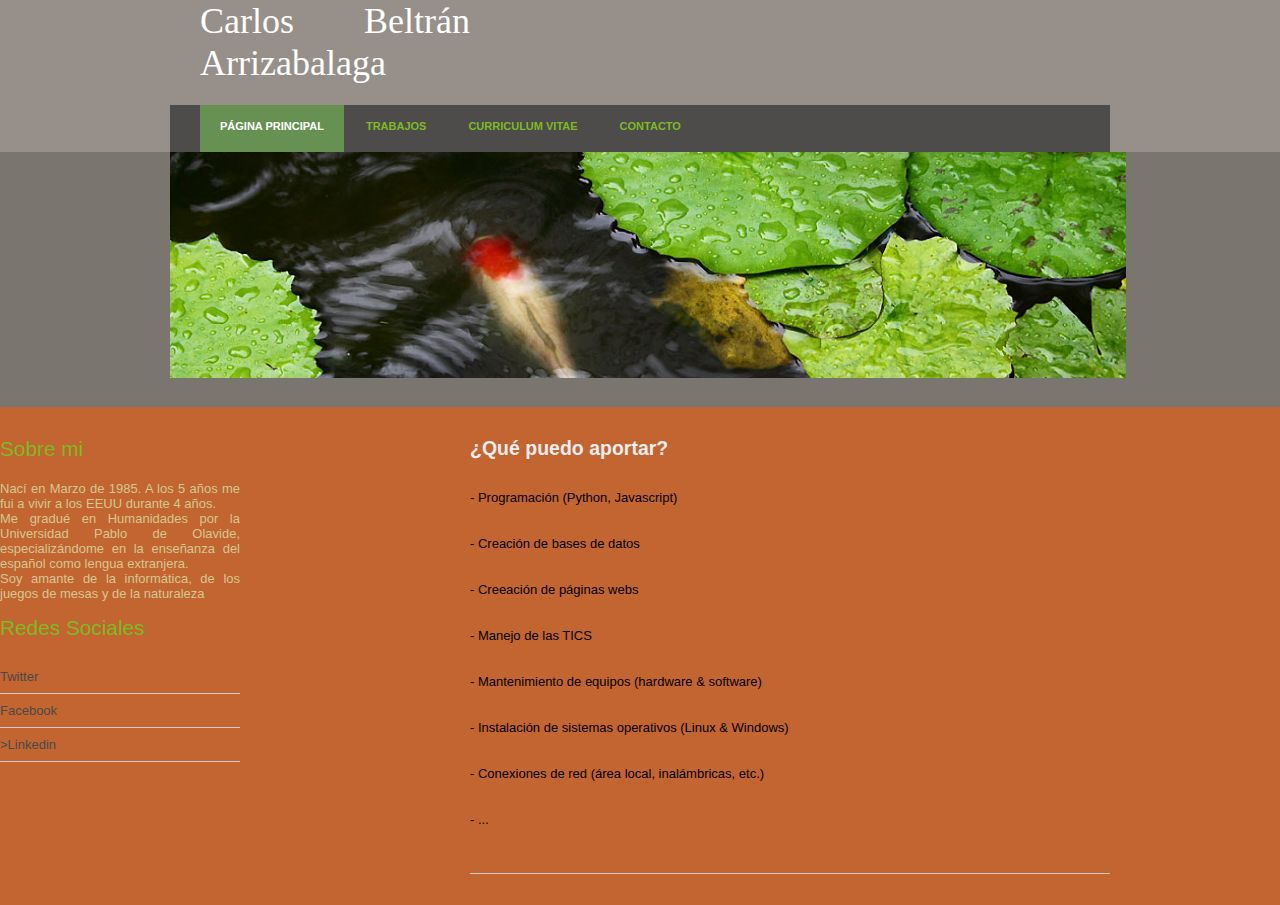
==== index.html @ 52469056 "Update index.html" ====
<html xmlns="http://www.w3.org/1999/xhtml">
<head>
<meta http-equiv="content-type" content="text/html; charset=utf-8" />
<title>El rincón de Charlie</title>
<meta name="keywords" content="" />
<meta name="description" content="" />
<link href="default.css" rel="stylesheet" type="text/css" />
</head>
<body>
<div id="wrapper">
  <div id="header">
    <div id="logo">
      <h1>Carlos Beltrán Arrizabalaga</h1>      
    </div>
    <!-- end div#logo -->
  </div>
  <!-- end div#header -->
  <div id="menu">
    <ul>
      <li class="active"><a href="#">Página Principal</a></li>
      <li><a href="https://github.com/CharlieAms85">Trabajos</a></li>
      <li><a href="https://www.dropbox.com/s/qftyr58tf39llwg/Curriculum.pdf?dl=0">Curriculum Vitae</a></li>
      <li><a href="mailto:c.beltran1985@gmail.com">Contacto</a></li>
      </ul>
  </div>
  <!-- end div#menu -->
  <div id="splash"><img src="images/img03.jpg" width="956" height="226" alt="" /></div>
    <div id="page">
      <div id="page-bgtop">
        <div id="content">
          <div class="post">
            <h2 class="title">¿Qué puedo aportar?</h2>          
          <div class="entry">
            <p> - Programación (Python, Javascript)</p>
            <p> - Creación de bases de datos
            <p> - Creeación de páginas webs 
            <p> - Manejo de las TICS </p>
            <p> - Mantenimiento de equipos (hardware & software)</p>
            <p> - Instalación de sistemas operativos (Linux & Windows)</p>
            <p> - Conexiones de red (área local, inalámbricas, etc.) </p>
            <p> - ...</p>
          </div>
          </div>
        </div>
      </div>
    </div>
    <!-- end div#content -->
  <div id="sidebar">
    <h2>Sobre mi</h2>
       <p>Nací en Marzo de 1985. A los 5 años me fui a vivir a los EEUU durante 4 años.</p>
       <p>Me gradué en Humanidades por la Universidad Pablo de Olavide, especializándome en la enseñanza del español como lengua extranjera.</p>
        <p>Soy amante de la informática, de los juegos de mesas y de la naturaleza</p>
    <br>
    <li>
        <h2>Redes Sociales</h2>
      <ul>
         <li><a href="https://twitter.com/Charlie_Dynamit?lang=es">Twitter</a></li>
         <li><a href="https://es-la.facebook.com/CharlieAmst"</a>Facebook</li>
         <li><a href="https://www.linkedin.com/in/carlos-beltrán-arrizabalaga-b08871aa/">>Linkedin</a></li>
      </ul>
    </li>
  </div>
<!-- end div#sidebar -->
  <div style="clear: both; height: 1px"></div>
  </div>
</div>
<!-- end div#wrapper -->
</body>
</html>
---- default.css ----
* {
	margin: 0;
	padding: 0;
}

body {
	margin: 0px;
	background: rgb(194, 101, 48) url(images/img01.jpg) repeat-x left top;
	text-align: justify;
	font-family: Arial, Helvetica, sans-serif;
	font-size: 13px;
	color: rgb(3, 2, 0);
}

h1, h2, h3 {
}

h1 {
}

h2 {
}

h3 {
}

p, blockquote, ul, ol {
	margin-bottom: 20px;
	line-height: 2em;
}

p {
}

blockquote {
}

ul, ol, li {
	margin: 0px;
	padding: 0px;
	list-style: none;
}

a {
	text-decoration: underline;
	color: #7EBA25;
}

a:hover {
	text-decoration: none;
	color: #7EBA25;
}

/* Wrapper */

#wrapper {
}

/* Header */

#header {
	width: 880px;
	height: 105px;
	margin: 0 auto;
}

/* Logo */

#logo {
	float: left;
	width: 270px;
	height: 105px;
	margin: 0px;
}

#logo h1 {
	margin: 0;
	padding: 0;
	font: normal 36px Georgia, "Times New Roman", Times, serif;
	color: #FFFFFF;
}

#logo h1 a {
	color: #FFFFFF;
}

#logo h2 {
	margin: -2px 0 0 0;
	padding: 0;
	text-transform: uppercase;
	letter-spacing: 2px;
	font-size: 10px;
	font-weight: bold;
}

#logo a {
	text-decoration: none;
	color: #FFFFFF;
}

/* Menu */

#menu {
	width: 940px;
	height: 47px;
	margin: 0 auto;
	background: url(images/img02.jpg) repeat-x left top;
}

#menu ul {
	margin: 0;
	padding: 0;
	list-style: none;
	line-height: normal;
	margin-left: 30px;
}

#menu li {
	display: inline;
	text-align: center;
}

#menu a {
	display: block;
	float: left;
	height: 32px;
	margin-right: 2px;
	padding: 15px 20px 0px 20px;
	text-decoration: none;
	text-align: center;
	text-transform: uppercase;
	font-size: 11px;
	font-weight: bold;
	color: #7EBA25;
}

#menu a:hover, #menu .active a {
	background: #669152;
	color: #FFFFFF;
}

#splash {
	width: 940px;
	height: 255px;
	margin: 0 auto;
}

/* Search */

#header-search {
	width: 940px;
	height: 51px;
	margin: 0 auto;
	padding: 0px 0px 0px 0px;
}

#header-search form {
	float: right;
	width: 300px;
	margin: 0;
	padding: 12px 0px 0px 0px;
}

#header-search fieldset {
	margin: 0;
	padding: 0;
	border: none;
}

#header-search-text {
	width: 200px;
	padding: 2px 3px;
	background: rgb(95, 223, 180);
	border: none;
	color: #4D4D4D;
}

#header-search-submit {
	background: none;
	border: none;
	font-family: Arial, Helvetica, sans-serif;
	font-size: 12px;
	color: #E4E4E4;
}

#search {
	height: 51px;
	margin: 0 auto;
	padding: 0px 0px 60px 0px;
}

#search form {
	margin: 0;
	padding: 12px 0px 0 0;
}

#search fieldset {
	margin: 0;
	padding: 0;
	border: none;
}

#search input {
	float: left;
	font: 12px Arial, Helvetica, sans-serif;
}

#search-text {
	width: 160px;
	height: 18px;
	padding: 3px 0 3px 5px;
	border: 1px solid #CCCCCC;
	color: #000000;
}

#search-submit {
	margin-left: 10px;
	padding: 4px 4px;
	border: none;
	background: #000000;
	color: #FFFFFF;
}

/* Page */

#page {
	width: 940px;
	margin: 0 auto;
	padding-top: 30px;
}

#page-bgtop {
}

/* Content */

#content {
	float: right;
	width: 640px;
}
.post {
	margin: 0px 0px 30px 0px;
	border-bottom: 1px solid #CCCCCC;
}

.post .title {
	margin: 0px;
	padding: 0px 0px 5px 0px;
	color: #f0ecef;
}

.post .title a {
	padding: 4px 35px 4px 15px;
	background: #7066cf;
	text-decoration: none;
	font-weight: normal;
	color: #FFFFFF;
}

.post .entry {
	padding: 20px 0px;
}

.post img {
	float: left;
	padding: 15px 0px;
}

.post .meta {
	text-align: right;
	padding: 0px 0 20px 0;
	font-weight: bold;
	color: #202020;
}

.post .byline {
	float: right;
	margin-top: -30px;
	font-size: 12px;
	font-weight: bold;
	color: #5E5E5E;
}

/* Sidebar */

#sidebar {
	float: left;
	width: 240px;
	margin: 0px;
	padding: 0px 30px 30px 0px;
}

#sidebar ul {
	margin: 0;
	padding: 0;
	list-style: none;
	line-height: normal;
}

#sidebar li {
	margin-bottom: 1px;
}

#sidebar li ul {
	margin: 0px;
	padding: 0px 0px 40px 0px;
}

#sidebar li li {
	margin: 0;
	padding: 9px 0px;
	border: none;
	border-bottom: 1px solid #CCCCCC;
}

#sidebar h2 {
	margin: 0px;
	padding: 0px 0px 20px 0px;
	font-size: 160%;
	font-weight: normal;
	color: #7EBA25;
}

#sidebar h3 {
	font-size: 77%;
	color: #eeeded;
}

#sidebar p {
	margin: 0;
	line-height: normal;
	color: #D4C792;
}

#sidebar a {
	border: none;
	text-decoration: none;
	color: #4A4949;
}

#sidebar a:hover {
	text-decoration: underline;
}

/* Submenu */

#submenu {
}

/* News */

#news {
}

#news a {
	font-size: 85%;
}

/* Footer */

#footer {
	margin: 0 auto;
	padding: 20px 0px;
	background: #4e1616;
	color: #686767;
}

#footer p {
	margin: 0;
	text-align: center;
	font-size: 77%;
	color: #000000;
}

#footer a {
	text-decoration: underline;
	color: white;
}

#footer a {
	color:white;
}
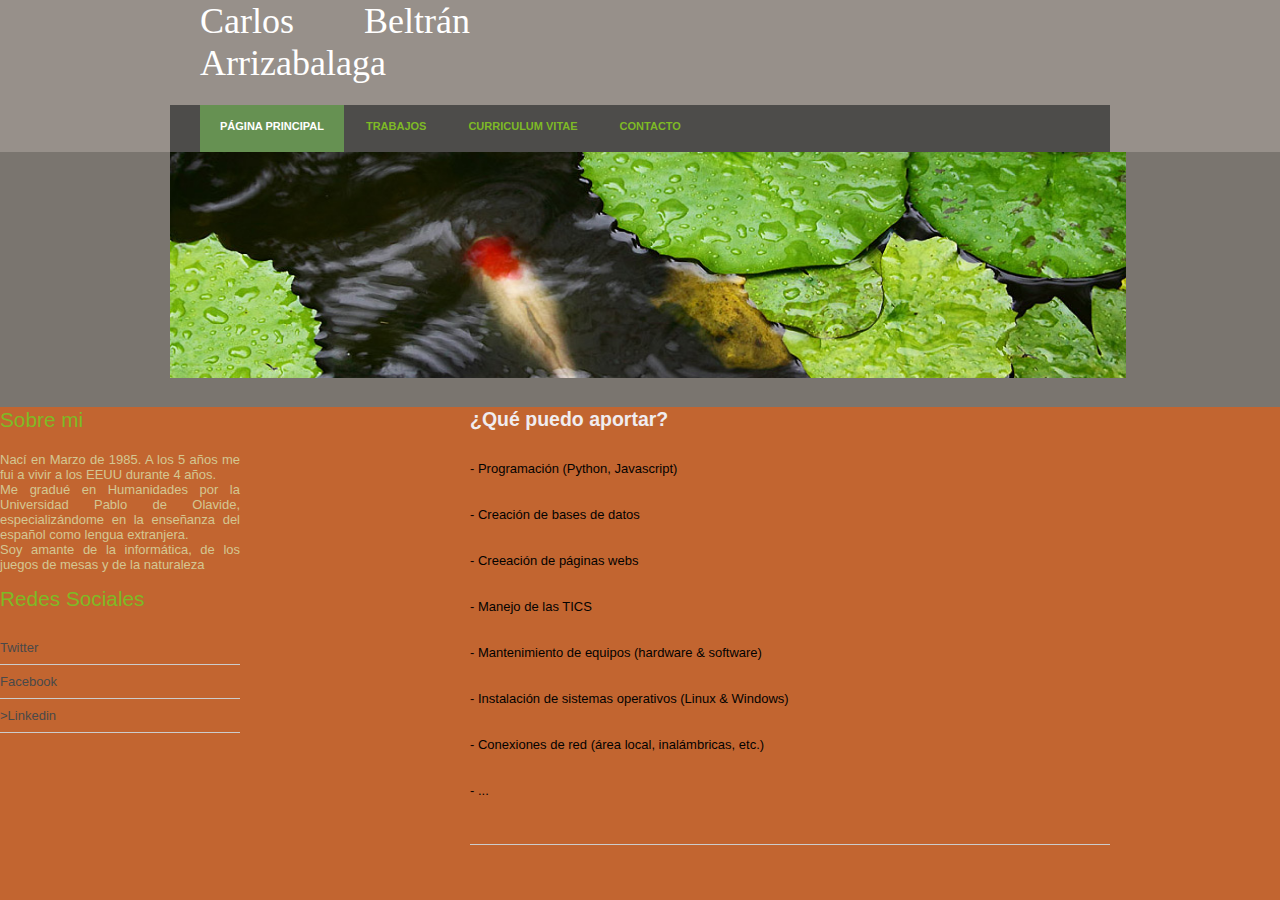
==== commit 2e86f1d8: "Update index.html" ====
--- a/index.html
+++ b/index.html
@@ -24,7 +24,7 @@
       </ul>
   </div>
   <!-- end div#menu -->
-  <div id="splash"><img src="images/img03.jpg" width="956" height="226" alt="" /></div>
+  <div id="splash"><img src="images/img03.jpg" width="956" height="226" alt="" />
     <div id="page">
       <div id="page-bgtop">
         <div id="content">
@@ -44,6 +44,7 @@
         </div>
       </div>
     </div>
+   </div>
     <!-- end div#content -->
   <div id="sidebar">
     <h2>Sobre mi</h2>
--- a/default.css
+++ b/default.css
@@ -292,7 +292,7 @@
 }
 
 #sidebar ul {
-	margin: 0;
+	margin: 0px;
 	padding: 0;
 	list-style: none;
 	line-height: normal;
@@ -308,7 +308,7 @@
 }
 
 #sidebar li li {
-	margin: 0;
+	margin: 0px;
 	padding: 9px 0px;
 	border: none;
 	border-bottom: 1px solid #CCCCCC;
@@ -380,4 +380,4 @@
 
 #footer a {
 	color:white;
-}+}
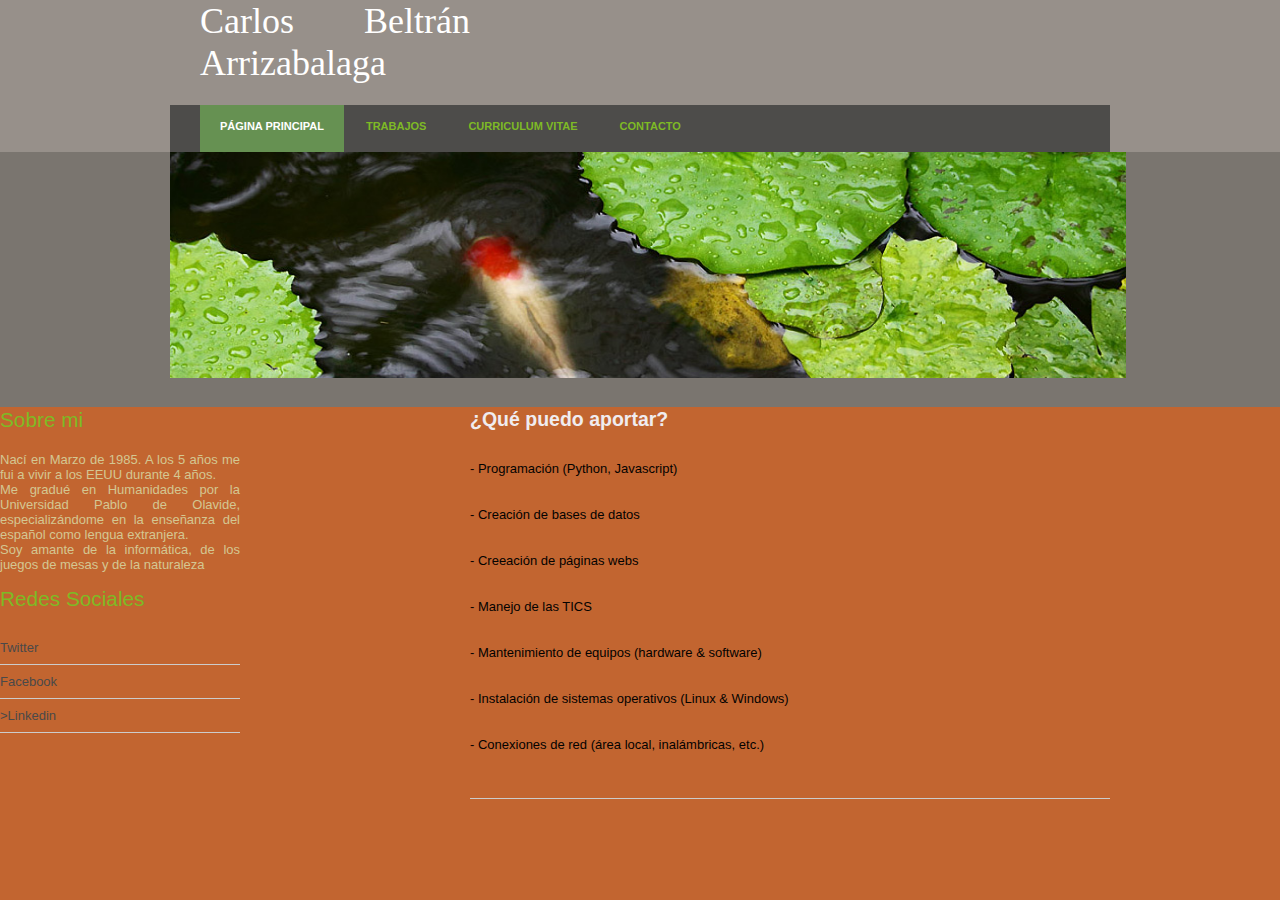
==== commit a6011ad2: "Update index.html" ====
--- a/index.html
+++ b/index.html
@@ -24,7 +24,7 @@
       </ul>
   </div>
   <!-- end div#menu -->
-  <div id="splash"><img src="images/img03.jpg" width="956" height="226" alt="" />
+  <div id="splash"><img src="images/img03.jpg" width="956" height="226" alt=" "/>
     <div id="page">
       <div id="page-bgtop">
         <div id="content">
@@ -38,7 +38,6 @@
             <p> - Mantenimiento de equipos (hardware & software)</p>
             <p> - Instalación de sistemas operativos (Linux & Windows)</p>
             <p> - Conexiones de red (área local, inalámbricas, etc.) </p>
-            <p> - ...</p>
           </div>
           </div>
         </div>
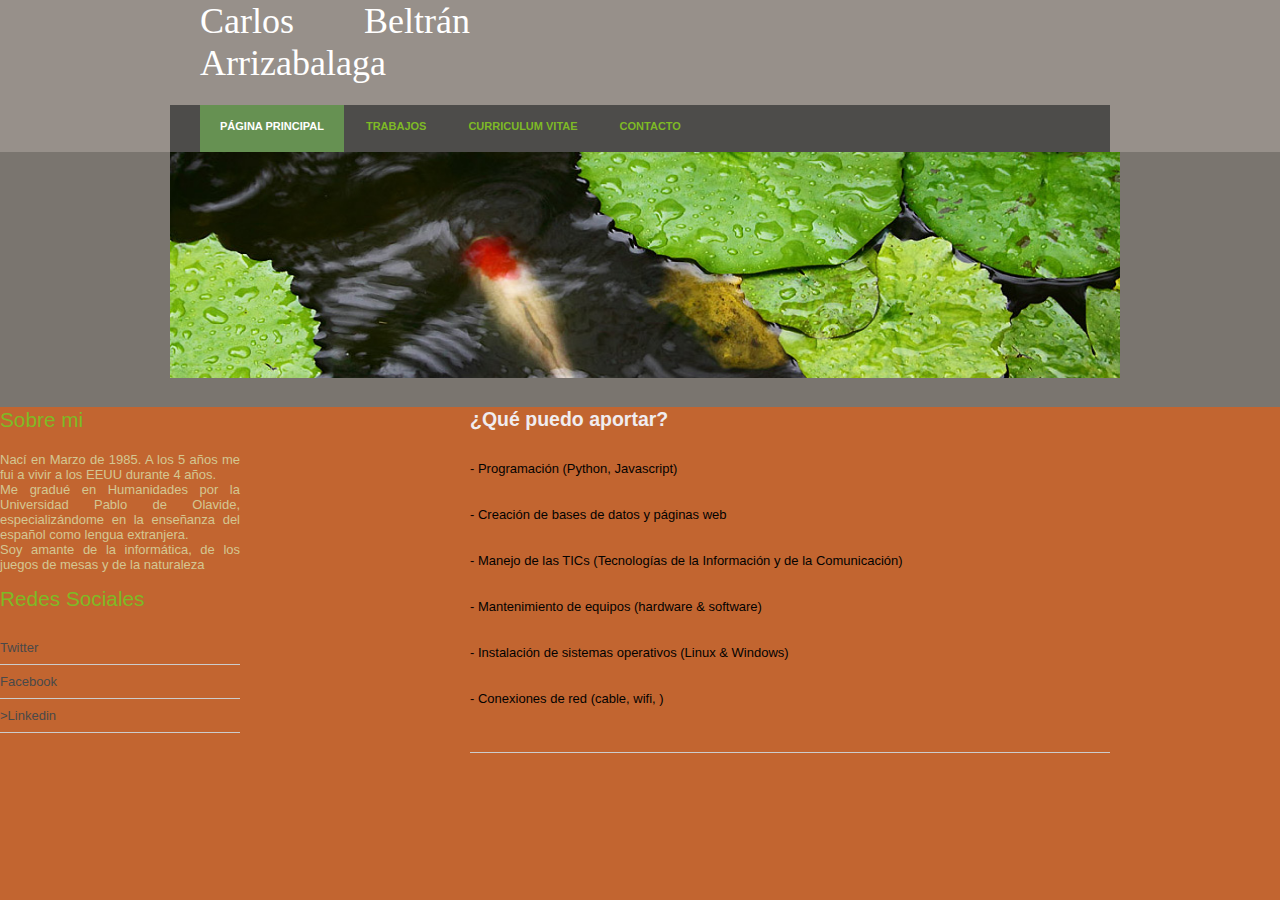
==== commit 7e37286c: "Update index.html" ====
--- a/index.html
+++ b/index.html
@@ -24,20 +24,19 @@
       </ul>
   </div>
   <!-- end div#menu -->
-  <div id="splash"><img src="images/img03.jpg" width="956" height="226" alt=" "/>
+  <div id="splash"><img src="images/img03.jpg" width="950" height="226" alt=" "/>
     <div id="page">
       <div id="page-bgtop">
         <div id="content">
           <div class="post">
             <h2 class="title">¿Qué puedo aportar?</h2>          
           <div class="entry">
-            <p> - Programación (Python, Javascript)</p>
-            <p> - Creación de bases de datos
-            <p> - Creeación de páginas webs 
-            <p> - Manejo de las TICS </p>
+            <p> - Programación (Python, Javascript) <a href="https://github.com/CharlieAms85/Carlos_Beltran/blob/master/Puertas"></a></p> 
+            <p> - Creación de bases de datos y páginas web 
+            <p> - Manejo de las TICs (Tecnologías de la Información y de la Comunicación) </p>
             <p> - Mantenimiento de equipos (hardware & software)</p>
             <p> - Instalación de sistemas operativos (Linux & Windows)</p>
-            <p> - Conexiones de red (área local, inalámbricas, etc.) </p>
+            <p> - Conexiones de red (cable, wifi, ) </p>
           </div>
           </div>
         </div>
@@ -51,8 +50,8 @@
        <p>Me gradué en Humanidades por la Universidad Pablo de Olavide, especializándome en la enseñanza del español como lengua extranjera.</p>
         <p>Soy amante de la informática, de los juegos de mesas y de la naturaleza</p>
     <br>
+        <h2>Redes Sociales</h2>
     <li>
-        <h2>Redes Sociales</h2>
       <ul>
          <li><a href="https://twitter.com/Charlie_Dynamit?lang=es">Twitter</a></li>
          <li><a href="https://es-la.facebook.com/CharlieAmst"</a>Facebook</li>
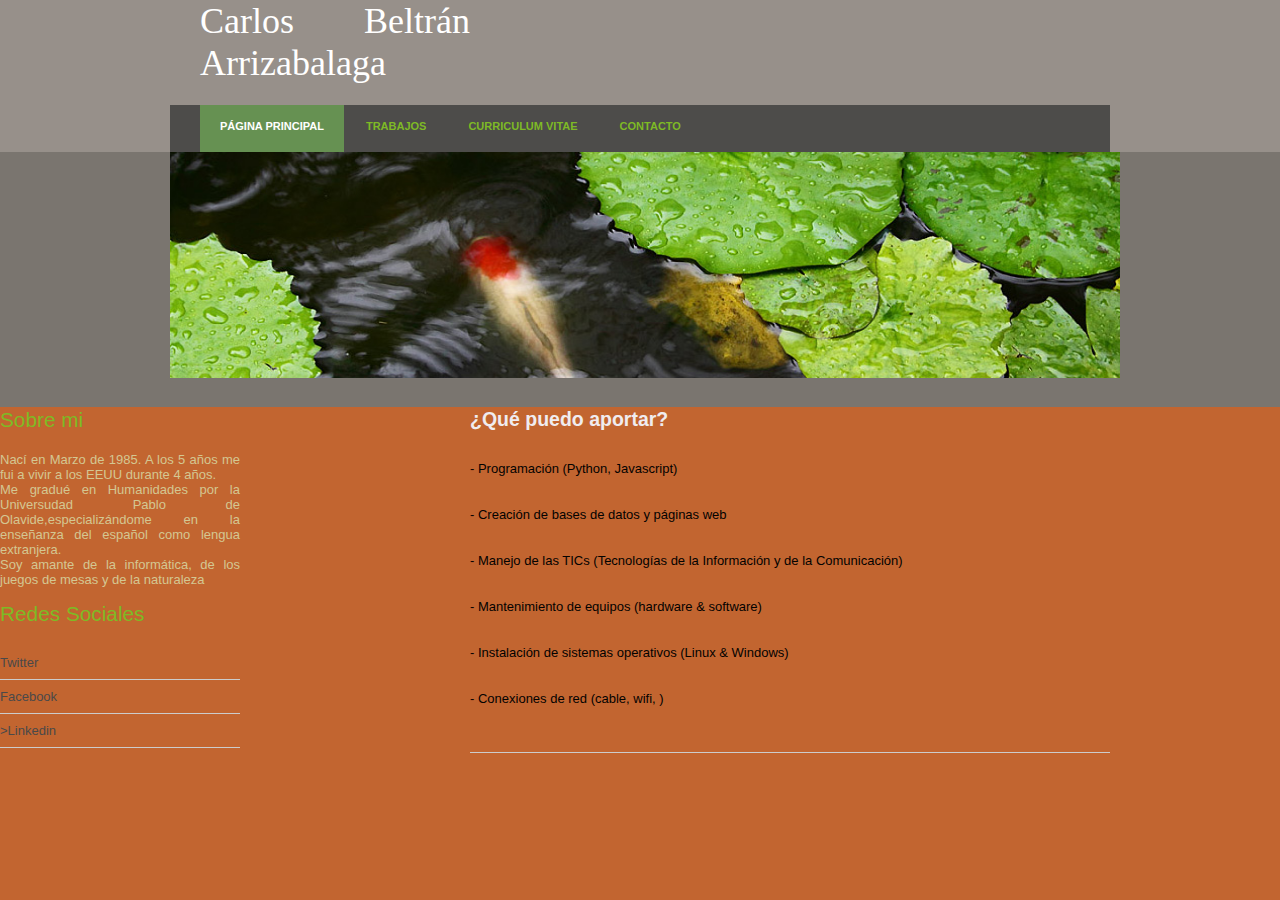
==== commit 07ecad4f: "Update index.html" ====
--- a/index.html
+++ b/index.html
@@ -47,7 +47,7 @@
   <div id="sidebar">
     <h2>Sobre mi</h2>
        <p>Nací en Marzo de 1985. A los 5 años me fui a vivir a los EEUU durante 4 años.</p>
-       <p>Me gradué en Humanidades por la Universidad Pablo de Olavide, especializándome en la enseñanza del español como lengua extranjera.</p>
+       <p>Me gradué en Humanidades por la Universudad Pablo de Olavide,especializándome en la enseñanza del español como lengua extranjera.</p>
         <p>Soy amante de la informática, de los juegos de mesas y de la naturaleza</p>
     <br>
         <h2>Redes Sociales</h2>
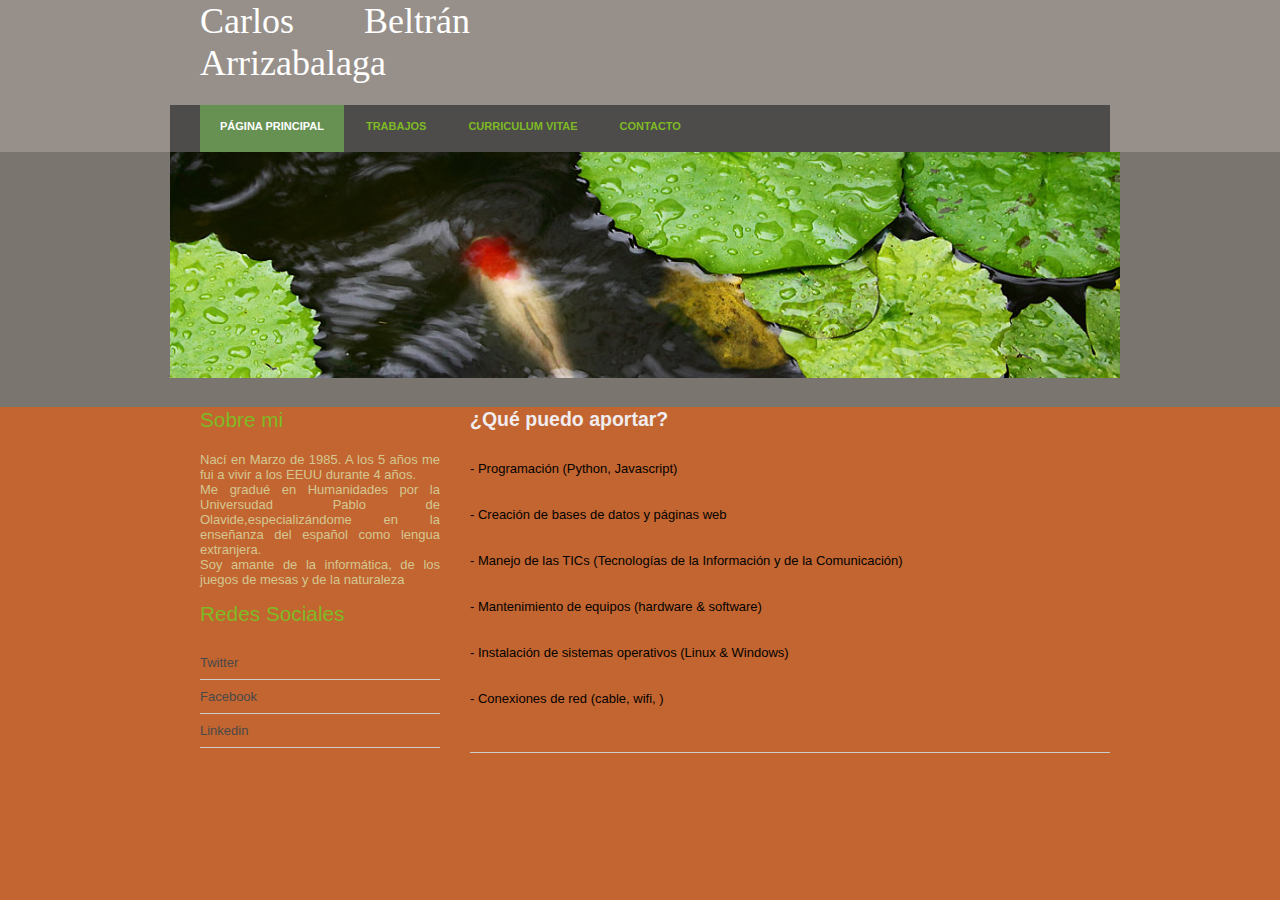
==== commit 40fbaff4: "Update index.html" ====
--- a/index.html
+++ b/index.html
@@ -55,7 +55,7 @@
       <ul>
          <li><a href="https://twitter.com/Charlie_Dynamit?lang=es">Twitter</a></li>
          <li><a href="https://es-la.facebook.com/CharlieAmst"</a>Facebook</li>
-         <li><a href="https://www.linkedin.com/in/carlos-beltrán-arrizabalaga-b08871aa/">>Linkedin</a></li>
+         <li><a href="https://www.linkedin.com/in/carlos-beltrán-arrizabalaga-b08871aa/">Linkedin</a></li>
       </ul>
     </li>
   </div>
--- a/default.css
+++ b/default.css
@@ -285,7 +285,7 @@
 /* Sidebar */
 
 #sidebar {
-	float: left;
+	float: right;
 	width: 240px;
 	margin: 0px;
 	padding: 0px 30px 30px 0px;
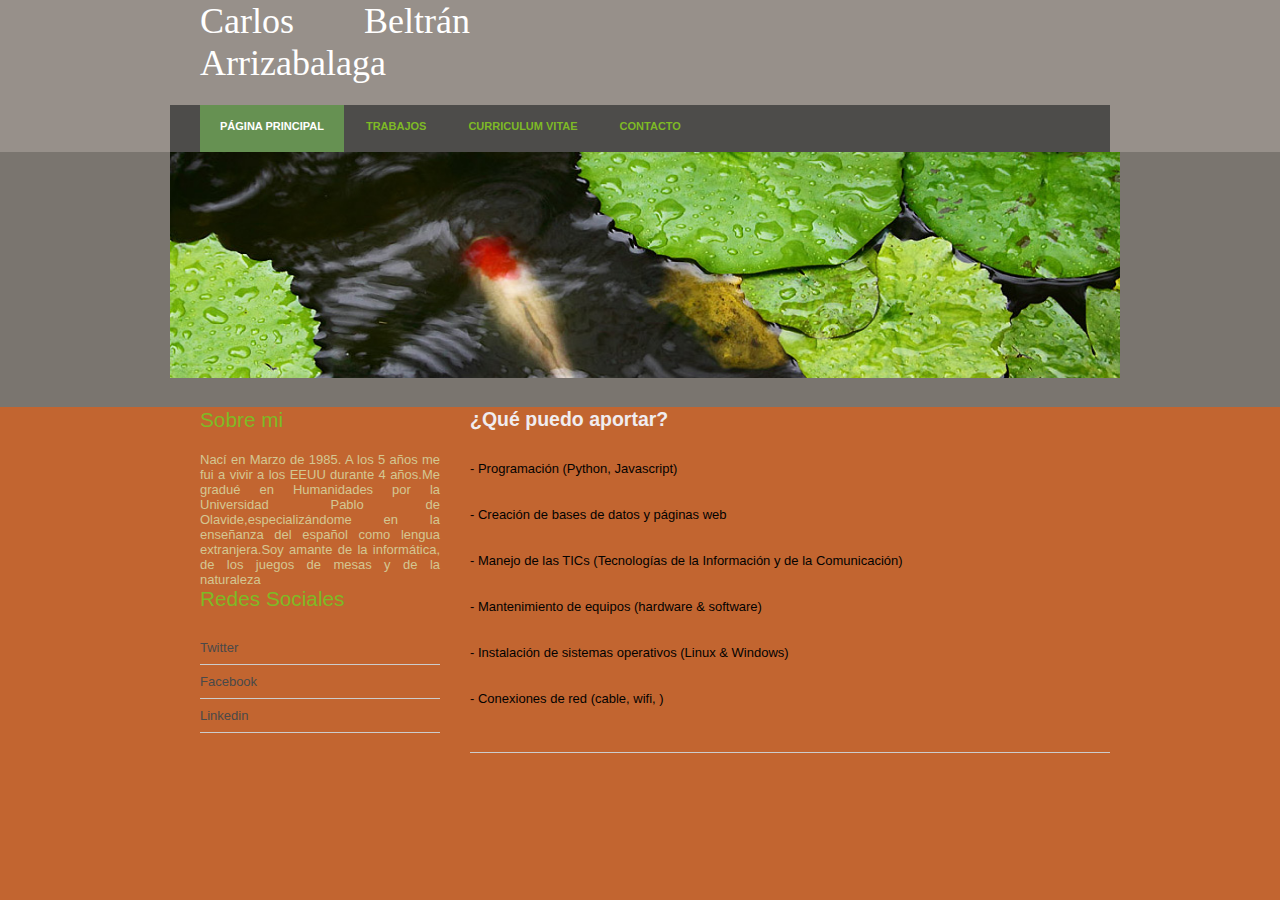
==== commit 7090f603: "Update index.html" ====
--- a/index.html
+++ b/index.html
@@ -46,10 +46,8 @@
     <!-- end div#content -->
   <div id="sidebar">
     <h2>Sobre mi</h2>
-       <p>Nací en Marzo de 1985. A los 5 años me fui a vivir a los EEUU durante 4 años.</p>
-       <p>Me gradué en Humanidades por la Universudad Pablo de Olavide,especializándome en la enseñanza del español como lengua extranjera.</p>
-        <p>Soy amante de la informática, de los juegos de mesas y de la naturaleza</p>
-    <br>
+       <p>Nací en Marzo de 1985. A los 5 años me fui a vivir a los EEUU durante 4 años.Me gradué en Humanidades por la Universidad Pablo de Olavide,especializándome en la enseñanza del español como lengua extranjera.Soy amante de la informática, de los juegos de mesas y de la naturaleza</p>
+
         <h2>Redes Sociales</h2>
     <li>
       <ul>
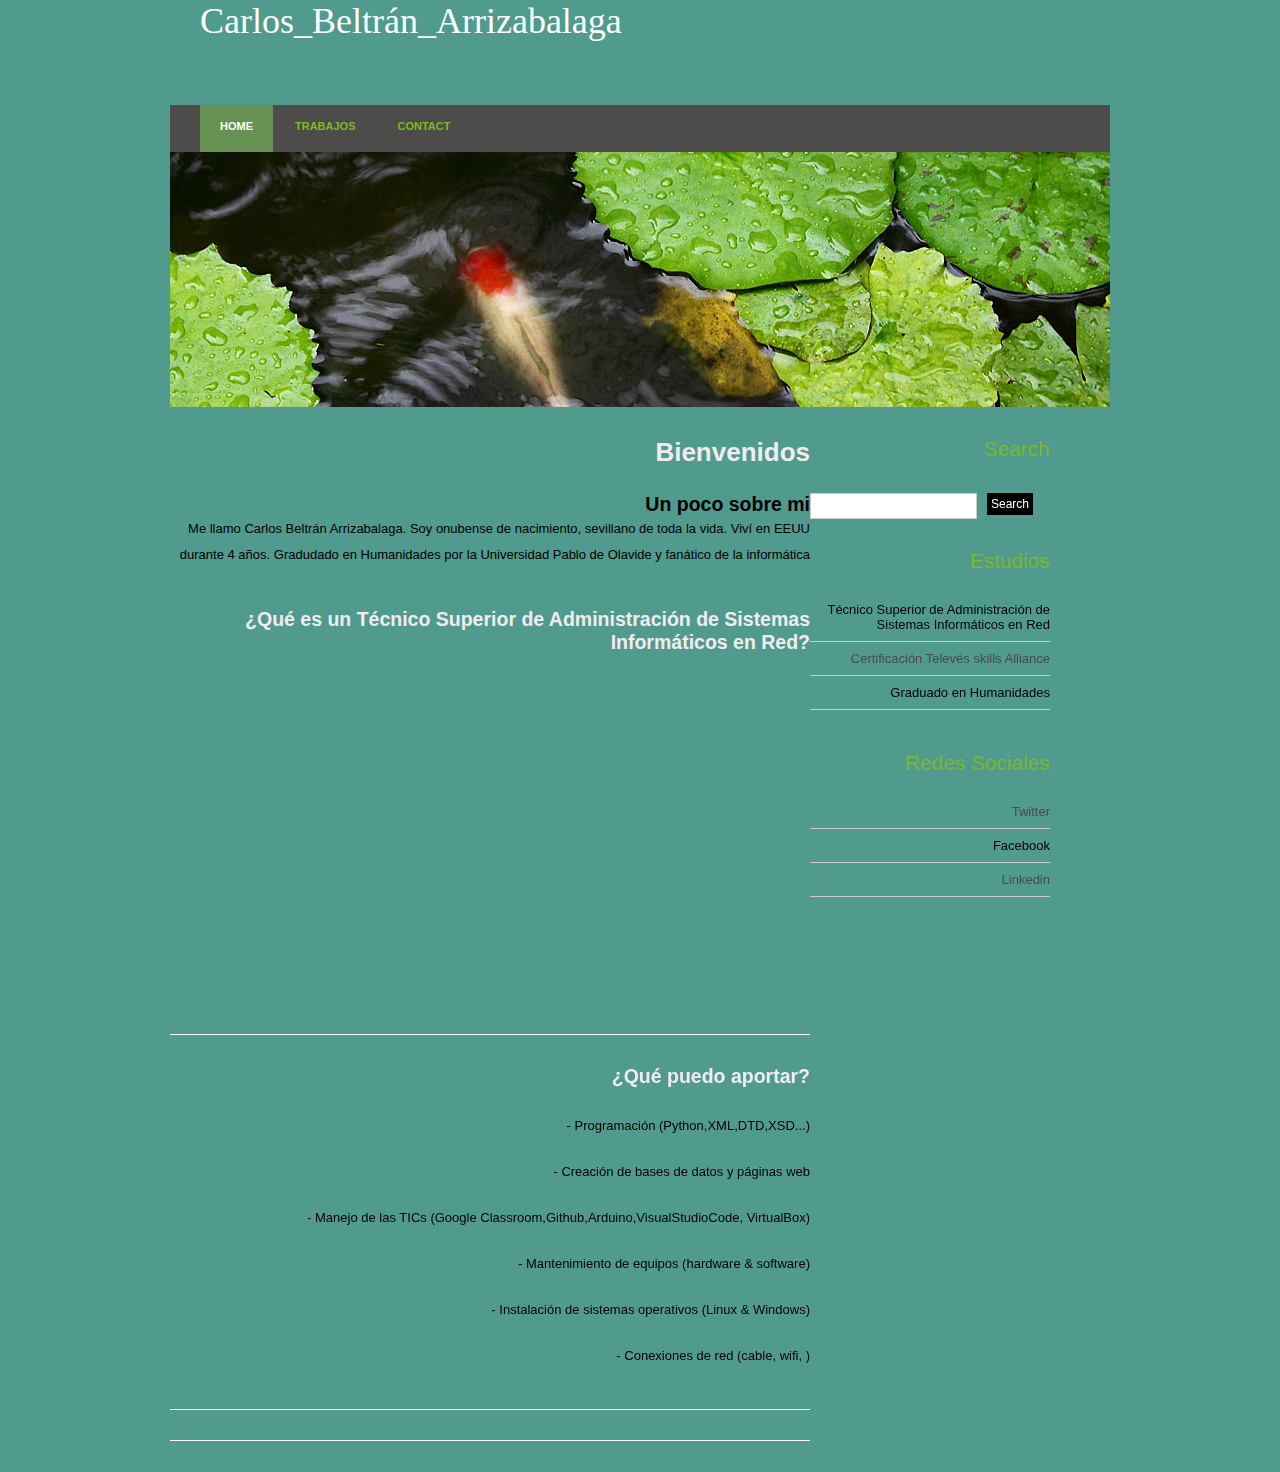
==== commit 28da41e2: "Add files via upload" ====
--- a/index.html
+++ b/index.html
@@ -1,66 +1,95 @@
-<html xmlns="http://www.w3.org/1999/xhtml">
-<head>
-<meta http-equiv="content-type" content="text/html; charset=utf-8" />
-<title>El rincón de Charlie</title>
-<meta name="keywords" content="" />
-<meta name="description" content="" />
-<link href="default.css" rel="stylesheet" type="text/css" />
-</head>
-<body>
-<div id="wrapper">
-  <div id="header">
-    <div id="logo">
-      <h1>Carlos Beltrán Arrizabalaga</h1>      
-    </div>
-    <!-- end div#logo -->
-  </div>
-  <!-- end div#header -->
-  <div id="menu">
-    <ul>
-      <li class="active"><a href="#">Página Principal</a></li>
-      <li><a href="https://github.com/CharlieAms85">Trabajos</a></li>
-      <li><a href="https://www.dropbox.com/s/qftyr58tf39llwg/Curriculum.pdf?dl=0">Curriculum Vitae</a></li>
-      <li><a href="mailto:c.beltran1985@gmail.com">Contacto</a></li>
-      </ul>
-  </div>
-  <!-- end div#menu -->
-  <div id="splash"><img src="images/img03.jpg" width="950" height="226" alt=" "/>
-    <div id="page">
-      <div id="page-bgtop">
-        <div id="content">
-          <div class="post">
-            <h2 class="title">¿Qué puedo aportar?</h2>          
-          <div class="entry">
-            <p> - Programación (Python, Javascript) <a href="https://github.com/CharlieAms85/Carlos_Beltran/blob/master/Puertas"></a></p> 
-            <p> - Creación de bases de datos y páginas web 
-            <p> - Manejo de las TICs (Tecnologías de la Información y de la Comunicación) </p>
-            <p> - Mantenimiento de equipos (hardware & software)</p>
-            <p> - Instalación de sistemas operativos (Linux & Windows)</p>
-            <p> - Conexiones de red (cable, wifi, ) </p>
-          </div>
-          </div>
-        </div>
-      </div>
-    </div>
-   </div>
-    <!-- end div#content -->
-  <div id="sidebar">
-    <h2>Sobre mi</h2>
-       <p>Nací en Marzo de 1985. A los 5 años me fui a vivir a los EEUU durante 4 años.Me gradué en Humanidades por la Universidad Pablo de Olavide,especializándome en la enseñanza del español como lengua extranjera.Soy amante de la informática, de los juegos de mesas y de la naturaleza</p>
-
-        <h2>Redes Sociales</h2>
-    <li>
-      <ul>
-         <li><a href="https://twitter.com/Charlie_Dynamit?lang=es">Twitter</a></li>
-         <li><a href="https://es-la.facebook.com/CharlieAmst"</a>Facebook</li>
-         <li><a href="https://www.linkedin.com/in/carlos-beltrán-arrizabalaga-b08871aa/">Linkedin</a></li>
-      </ul>
-    </li>
-  </div>
-<!-- end div#sidebar -->
-  <div style="clear: both; height: 1px"></div>
-  </div>
-</div>
-<!-- end div#wrapper -->
-</body>
-</html>
+<!DOCTYPE html PUBLIC "-//W3C//DTD XHTML 1.0 Strict//EN" "http://www.w3.org/TR/xhtml1/DTD/xhtml1-strict.dtd">
+
+<html xmlns="http://www.w3.org/1999/xhtml">
+<head>
+<meta http-equiv="content-type" content="text/html; charset=utf-8" />
+<title>Página web de Carlos Beltrán</title>
+<meta name="keywords" content="" />
+<meta name="description" content="" />
+<link href="default.css" rel="stylesheet" type="text/css" />
+</head>
+<body>
+<div id="wrapper">
+  <div id="header">
+    <div id="logo">
+      <h1>Carlos_Beltrán_Arrizabalaga</a></h1>      
+    </div>
+    <!-- end div#logo -->
+  </div>
+  <!-- end div#header -->
+  <div id="menu">
+    <ul>
+      <li class="active"><a href="#">Home</a></li>
+      <li><a href="https://github.com/CharlieAms85">Trabajos</a></li>
+      <li><a href="mailto:c.beltran1985@gmail.com">Contact</a></li>
+    </ul>
+  </div>
+  <!-- end div#menu -->
+  <div id="splash"><img src="images/img03.jpg" width="940" height="255" alt="" /></div>
+  <div id="page">
+    <div id="page-bgtop">
+      <div id="content">
+        <div class="post">
+          <h1 class="title">Bienvenidos</h1>          
+          <div class="entry">
+            <h2>Un poco sobre mi</h2>
+            <p>Me llamo Carlos Beltrán Arrizabalaga. Soy onubense de nacimiento, sevillano de toda la vida. Viví en EEUU durante 4 años. Gradudado en Humanidades por la Universidad Pablo de Olavide y fanático de la informática</p>
+          </div>
+        <div class="post">
+          <h2 class="title">¿Qué es un Técnico Superior de Administración de Sistemas Informáticos en Red?</h2>          
+          <div class="entry"> 
+          </div>
+          <div class="meta">
+              <iframe width="560" height="315"  align="center" src="https://www.youtube.com/embed/WbAR1scdNgk" frameborder="0" allow="accelerometer; autoplay; encrypted-media; gyroscope; picture-in-picture" allowfullscreen></iframe>
+          </div>
+        </div>
+        <div class="post">
+            <h2 class="title">¿Qué puedo aportar? </h2>          
+            <div class="entry">
+                <p> - Programación (Python,XML,DTD,XSD...)</p> 
+                <p> - Creación de bases de datos y páginas web 
+                <p> - Manejo de las TICs (Google Classroom,Github,Arduino,VisualStudioCode, VirtualBox) </p>
+                <p> - Mantenimiento de equipos (hardware & software)</p>
+                <p> - Instalación de sistemas operativos (Linux & Windows)</p>
+                <p> - Conexiones de red (cable, wifi, ) </p>
+            </div>
+          </div>
+        </div>
+      </div>
+      <!-- end div#content -->
+      <div id="sidebar">
+        <ul>
+          <li id="search">
+            <h2>Search</h2>
+            <form method="get" action="">
+              <fieldset>
+                <input type="text" id="search-text" name="s" value="" />
+                <input type="submit" id="search-submit" value="Search" />
+              </fieldset>
+            </form>
+          </li>
+          <li>
+            <h2>Estudios</h2>
+            <ul>
+              <li>Técnico Superior de Administración de Sistemas Informáticos en Red</li>
+              <li><a href="https://www.televes.com/es/formacion">Certificación Televés skills Alliance</a></li>
+              <li>Graduado en Humanidades</li>
+            </ul>
+          </li>
+          <li>
+            <h2>Redes Sociales</h2>
+            <ul>
+                <li><a href="https://twitter.com/Charlie_Dynamit?lang=es">Twitter</a></li>
+                <li><a href="https://es-la.facebook.com/CharlieAmst"></a>Facebook</li>
+                <li><a href="https://www.linkedin.com/in/carlos-beltrán-arrizabalaga-b08871aa/">Linkedin</a></li>
+            </ul>
+          </li>
+        </ul>
+      </div>
+      <!-- end div#sidebar -->
+      <div style="clear: both; height: 1px"></div>
+    </div>
+  </div>
+  <!-- end div#page -->
+</body>
+</html>
--- a/default.css
+++ b/default.css
@@ -6,11 +6,11 @@
 
 body {
 	margin: 0px;
-	background: rgb(194, 101, 48) url(images/img01.jpg) repeat-x left top;
-	text-align: justify;
-	font-family: Arial, Helvetica, sans-serif;
+	background: rgb(80, 155, 141);
+	text-align: right;
+	font-family: Arial, Helvetica;
 	font-size: 13px;
-	color: rgb(3, 2, 0);
+	color: rgb(0, 0, 0);
 }
 
 h1, h2, h3 {
@@ -236,12 +236,12 @@
 /* Content */
 
 #content {
-	float: right;
+	float: left;
 	width: 640px;
 }
 .post {
 	margin: 0px 0px 30px 0px;
-	border-bottom: 1px solid #CCCCCC;
+	border-bottom: 1px solid #ffffff;
 }
 
 .post .title {
@@ -285,7 +285,7 @@
 /* Sidebar */
 
 #sidebar {
-	float: right;
+	float: left;
 	width: 240px;
 	margin: 0px;
 	padding: 0px 30px 30px 0px;
@@ -324,7 +324,7 @@
 
 #sidebar h3 {
 	font-size: 77%;
-	color: #eeeded;
+	color: #010001;
 }
 
 #sidebar p {
